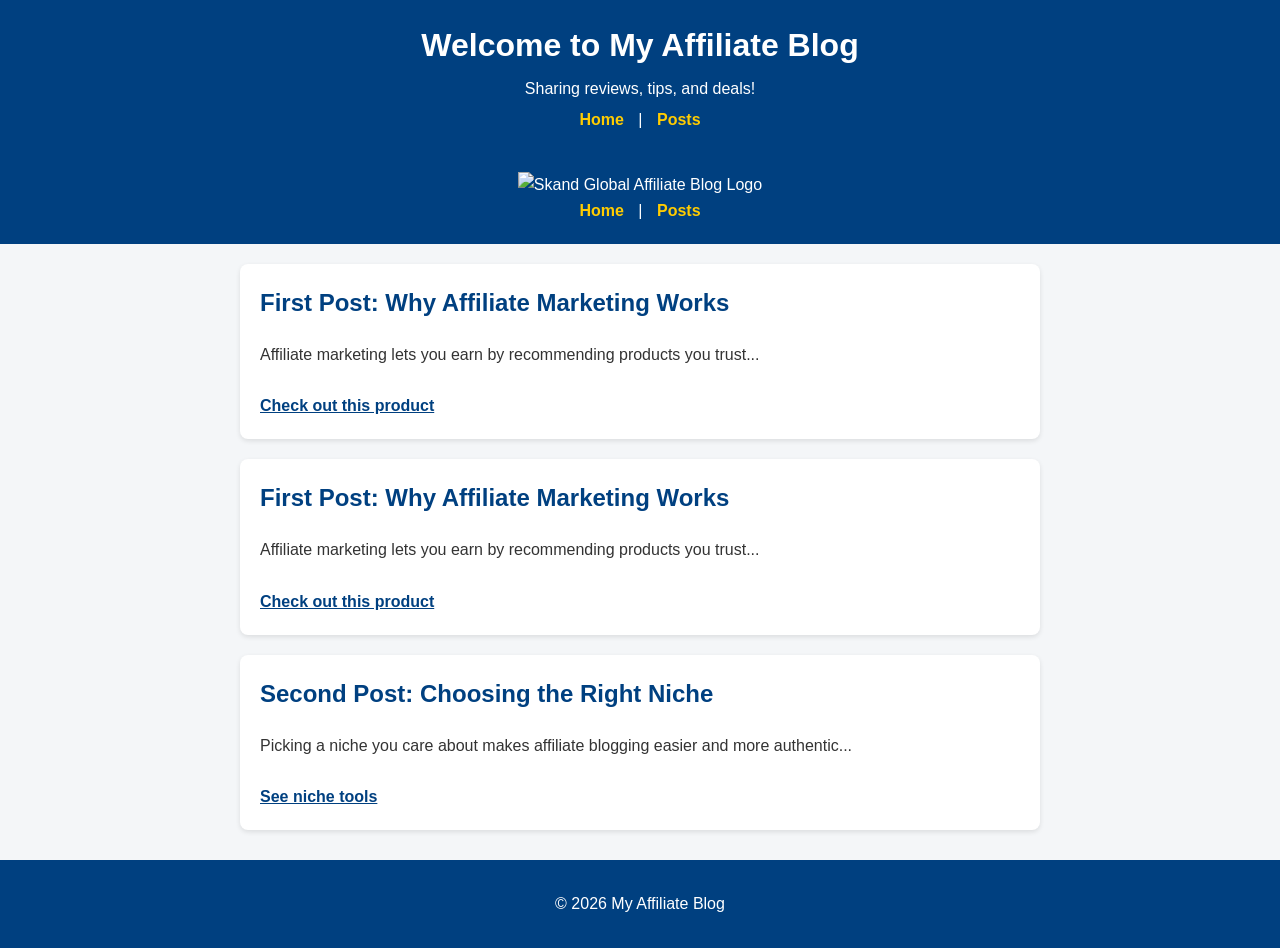
==== index.html @ 7bdc87d4 "Enhance header with logo and navigation Added logo banner and navigation bar to the header." ====
<!DOCTYPE html>
<html lang="en">
<head>
  <meta charset="UTF-8">
  <title>My Affiliate Blog</title>
  <link rel="stylesheet" href="style.css">
  <link rel="icon" type="image/png" href="favicon.png">
</head>
<body>
  <header>
    <h1>Welcome to My Affiliate Blog</h1>
    <p>Sharing reviews, tips, and deals!</p>
    <nav>
      <a href="index.html">Home</a> |
      <a href="posts.html">Posts</a>
    </nav>
  </header>
<header>
  <!-- Logo banner -->
  <img src="logo.png" alt="Skand Global Affiliate Blog Logo" style="max-width:100%; height:auto;">

  <!-- Navigation bar -->
  <nav>
    <a href="index.html">Home</a> |
    <a href="posts.html">Posts</a>
  </nav>
</header>

<main>
  <!-- Your article blocks go here -->
  <article>
    <h2>First Post: Why Affiliate Marketing Works</h2>
    <p>Affiliate marketing lets you earn by recommending products you trust...</p>
    <a href="https://www.amazon.com/dp/B0DGJ7HYG1?tag=skandglobal-20">Check out this product</a>
  </article>
</main>

  <main>
    <article>
      <h2>First Post: Why Affiliate Marketing Works</h2>
      <p>Affiliate marketing lets you earn by recommending products you trust...</p>
      <a href="https://www.amazon.com/dp/B0DGJ7HYG1?tag=skandglobal-20">Check out this product</a>
    </article>

    <article>
      <h2>Second Post: Choosing the Right Niche</h2>
      <p>Picking a niche you care about makes affiliate blogging easier and more authentic...</p>
      <a href="https://www.amazon.com/dp/example?tag=skandglobal-20">See niche tools</a>
    </article>
  </main>

  <footer>
    <p>© 2026 My Affiliate Blog</p>
  </footer>
</body>
</html>
---- style.css ----
/* General page styling */
body {
  font-family: Arial, Helvetica, sans-serif;
  margin: 0;
  padding: 0;
  background-color: #f4f6f8;
  color: #333;
  line-height: 1.6;
}

/* Header styling */
header {
  background: #004080; /* deep navy blue */
  color: #fff;
  padding: 20px;
  text-align: center;
}

header h1 {
  margin: 0;
  font-size: 2em;
}

header p {
  margin: 5px 0;
}

nav a {
  color: #ffcc00; /* gold */
  text-decoration: none;
  margin: 0 10px;
  font-weight: bold;
}

nav a:hover {
  text-decoration: underline;
  color: #ff6600; /* orange hover */
}

/* Main content */
main {
  max-width: 800px;
  margin: 20px auto;
  padding: 0 15px;
}

article {
  background: #fff;
  margin-bottom: 20px;
  padding: 20px;
  border-radius: 8px;
  box-shadow: 0 2px 5px rgba(0,0,0,0.1);
}

article h2 {
  margin-top: 0;
  color: #004080;
}

article a {
  display: inline-block;
  margin-top: 10px;
  color: #004080;
  font-weight: bold;
}

article a:hover {
  color: #ff6600;
}

/* Footer styling */
footer {
  background: #004080; /* deep navy blue */
  color: #fff;
  text-align: center;
  padding: 15px;
  margin-top: 30px;
}
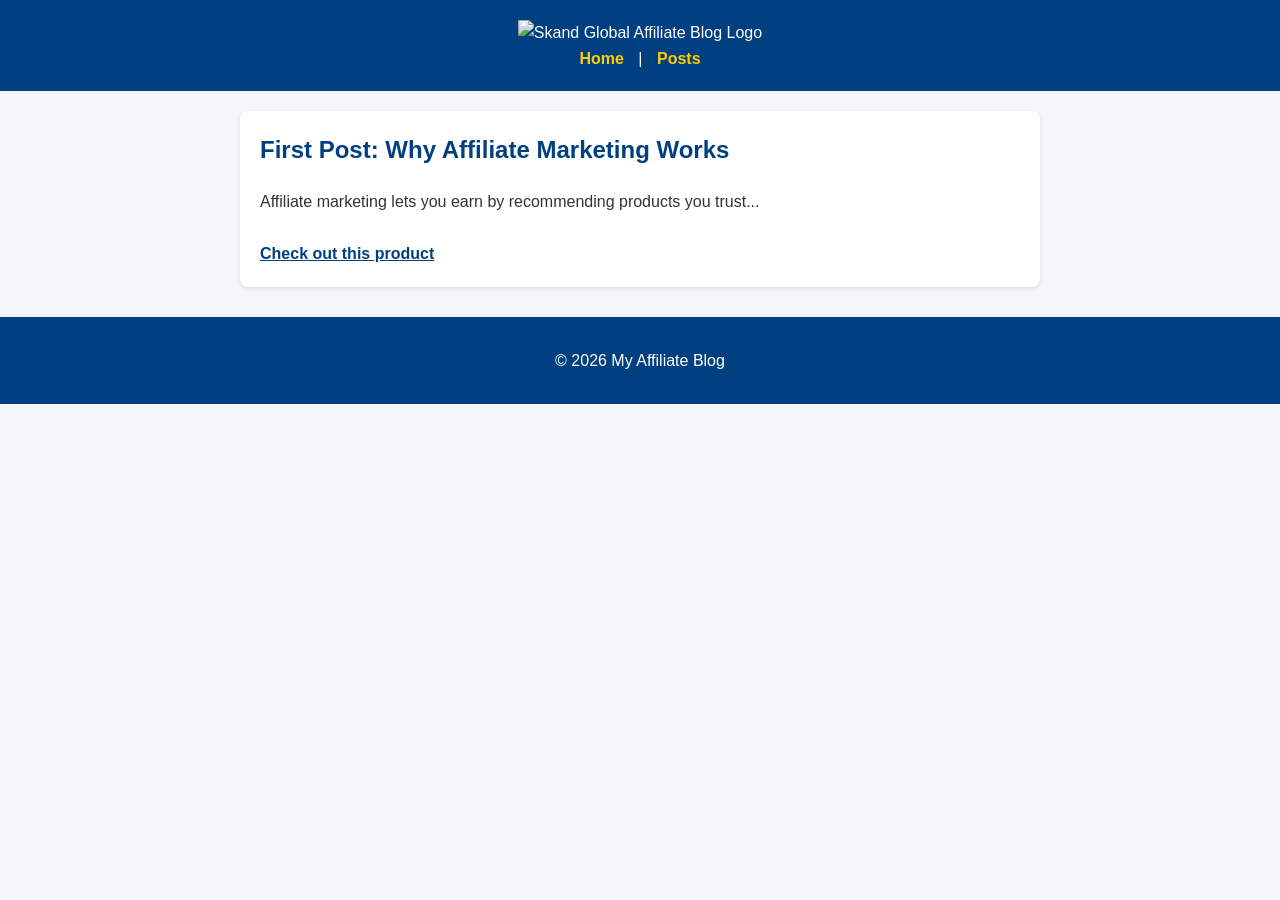
==== commit cfee11e1: "Refactor index.html to remove duplicate header Removed duplicate header and added logo banner in the" ====
--- a/index.html
+++ b/index.html
@@ -3,49 +3,27 @@
 <head>
   <meta charset="UTF-8">
   <title>My Affiliate Blog</title>
+  <link rel="icon" type="image/png" href="favicon.png">
   <link rel="stylesheet" href="style.css">
-  <link rel="icon" type="image/png" href="favicon.png">
 </head>
 <body>
   <header>
-    <h1>Welcome to My Affiliate Blog</h1>
-    <p>Sharing reviews, tips, and deals!</p>
+    <!-- Logo banner -->
+    <img src="logo.png" alt="Skand Global Affiliate Blog Logo" style="max-width:100%; height:auto;">
+
+    <!-- Navigation bar -->
     <nav>
       <a href="index.html">Home</a> |
       <a href="posts.html">Posts</a>
     </nav>
   </header>
-<header>
-  <!-- Logo banner -->
-  <img src="logo.png" alt="Skand Global Affiliate Blog Logo" style="max-width:100%; height:auto;">
-
-  <!-- Navigation bar -->
-  <nav>
-    <a href="index.html">Home</a> |
-    <a href="posts.html">Posts</a>
-  </nav>
-</header>
-
-<main>
-  <!-- Your article blocks go here -->
-  <article>
-    <h2>First Post: Why Affiliate Marketing Works</h2>
-    <p>Affiliate marketing lets you earn by recommending products you trust...</p>
-    <a href="https://www.amazon.com/dp/B0DGJ7HYG1?tag=skandglobal-20">Check out this product</a>
-  </article>
-</main>
 
   <main>
+    <!-- Your article blocks go here -->
     <article>
       <h2>First Post: Why Affiliate Marketing Works</h2>
       <p>Affiliate marketing lets you earn by recommending products you trust...</p>
       <a href="https://www.amazon.com/dp/B0DGJ7HYG1?tag=skandglobal-20">Check out this product</a>
-    </article>
-
-    <article>
-      <h2>Second Post: Choosing the Right Niche</h2>
-      <p>Picking a niche you care about makes affiliate blogging easier and more authentic...</p>
-      <a href="https://www.amazon.com/dp/example?tag=skandglobal-20">See niche tools</a>
     </article>
   </main>
 
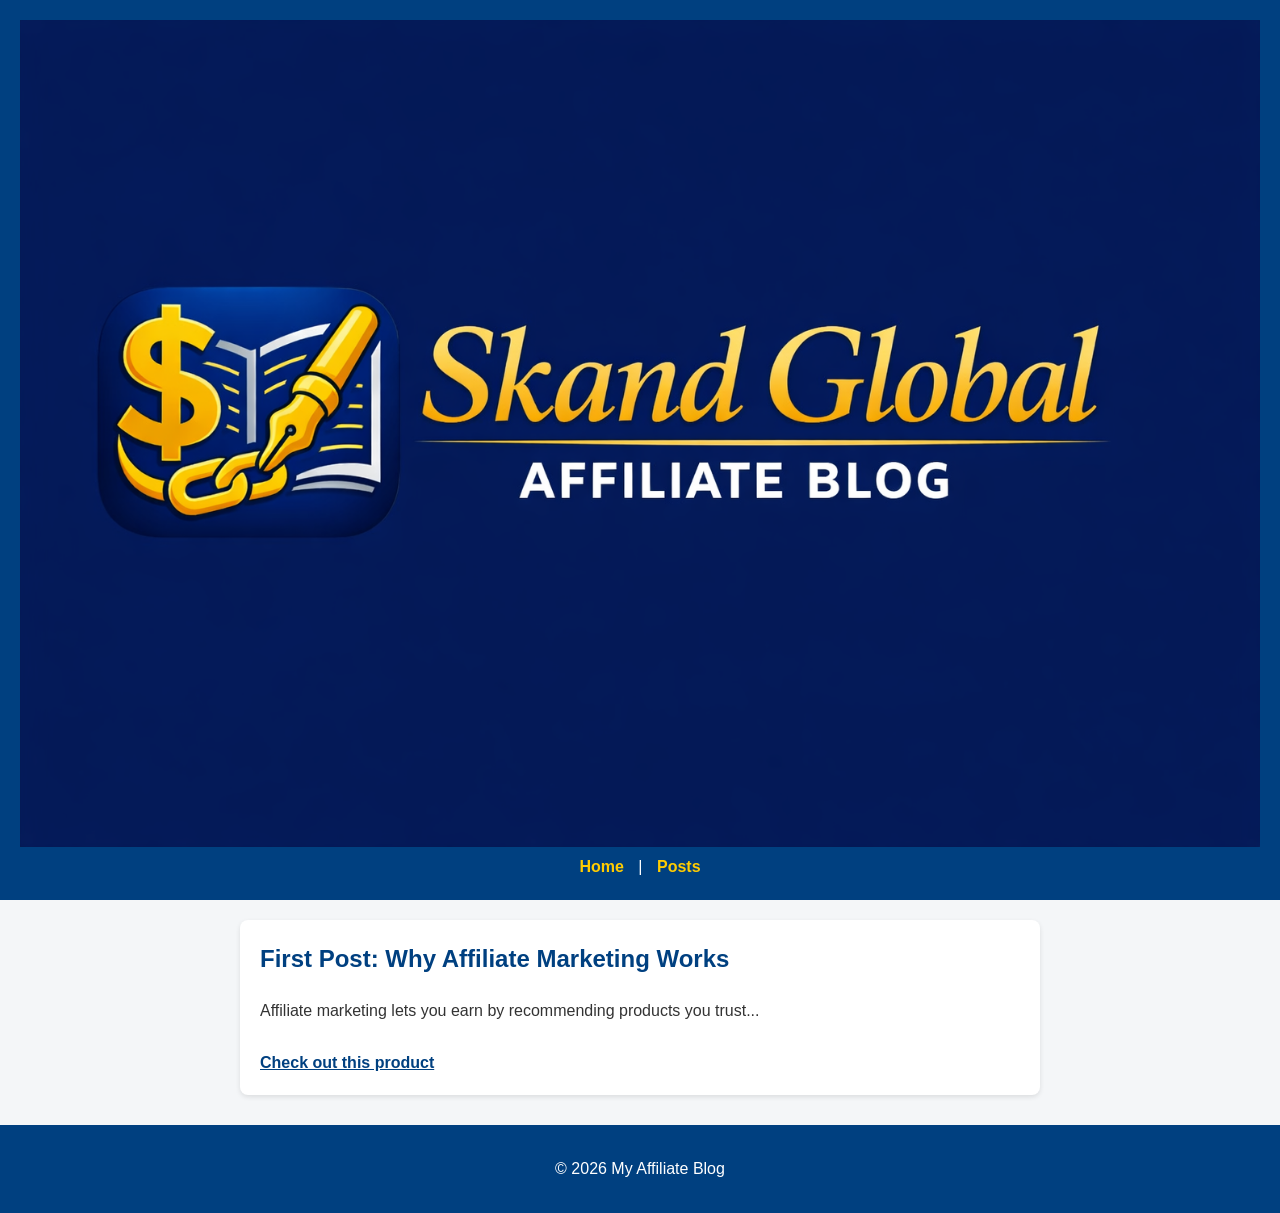
==== commit 376f6353: "Update logo image source in index.html" ====
--- a/index.html
+++ b/index.html
@@ -9,7 +9,7 @@
 <body>
   <header>
     <!-- Logo banner -->
-    <img src="logo.png" alt="Skand Global Affiliate Blog Logo" style="max-width:100%; height:auto;">
+   <img src="Skand Global Affiliate Blog Logo.png" alt="Skand Global Affiliate Blog Logo" style="max-width:100%; height:auto;">
 
     <!-- Navigation bar -->
     <nav>
--- a/style.css
+++ b/style.css
@@ -23,6 +23,10 @@
 
 header p {
   margin: 5px 0;
+}
+header img {
+  max-width: 100%;
+  height: auto;
 }
 
 nav a {
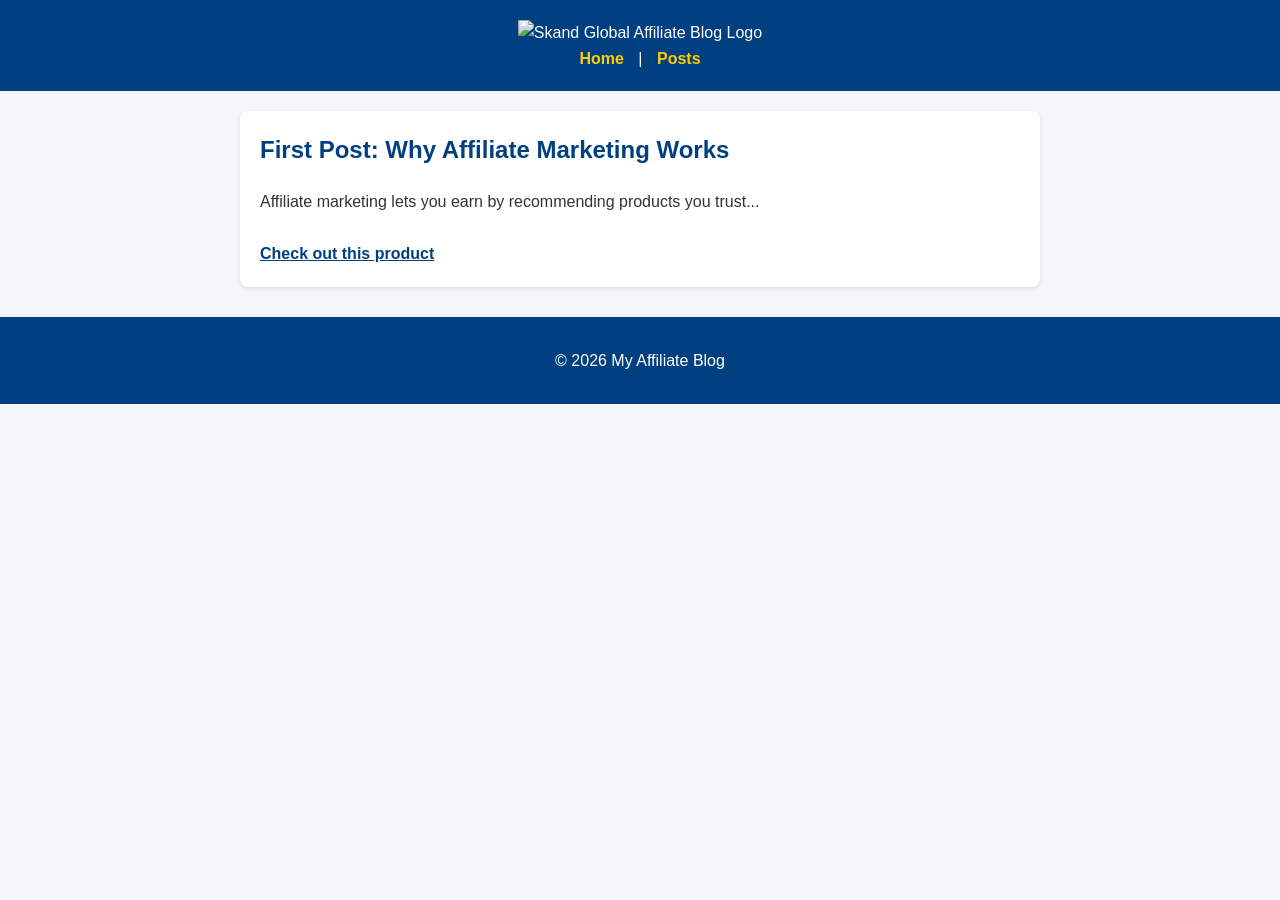
==== commit d96bcdc0: "Update index.html" ====
--- a/index.html
+++ b/index.html
@@ -3,13 +3,13 @@
 <head>
   <meta charset="UTF-8">
   <title>My Affiliate Blog</title>
-  <link rel="icon" type="image/png" href="favicon.png">
+ <link rel="icon" type="image/png" href="favicon.png">
   <link rel="stylesheet" href="style.css">
 </head>
 <body>
   <header>
     <!-- Logo banner -->
-   <img src="Skand Global Affiliate Blog Logo.png" alt="Skand Global Affiliate Blog Logo" style="max-width:100%; height:auto;">
+   <img src="Skand Global Affiliate Blog Logo" alt="Skand Global Affiliate Blog Logo" style="max-width:100%; height:auto;">
 
     <!-- Navigation bar -->
     <nav>
--- a/style.css
+++ b/style.css
@@ -26,7 +26,8 @@
 }
 header img {
   max-width: 100%;
-  height: auto;
+  height: 120px;   /* adjust this number until it looks right */
+  object-fit: contain;
 }
 
 nav a {
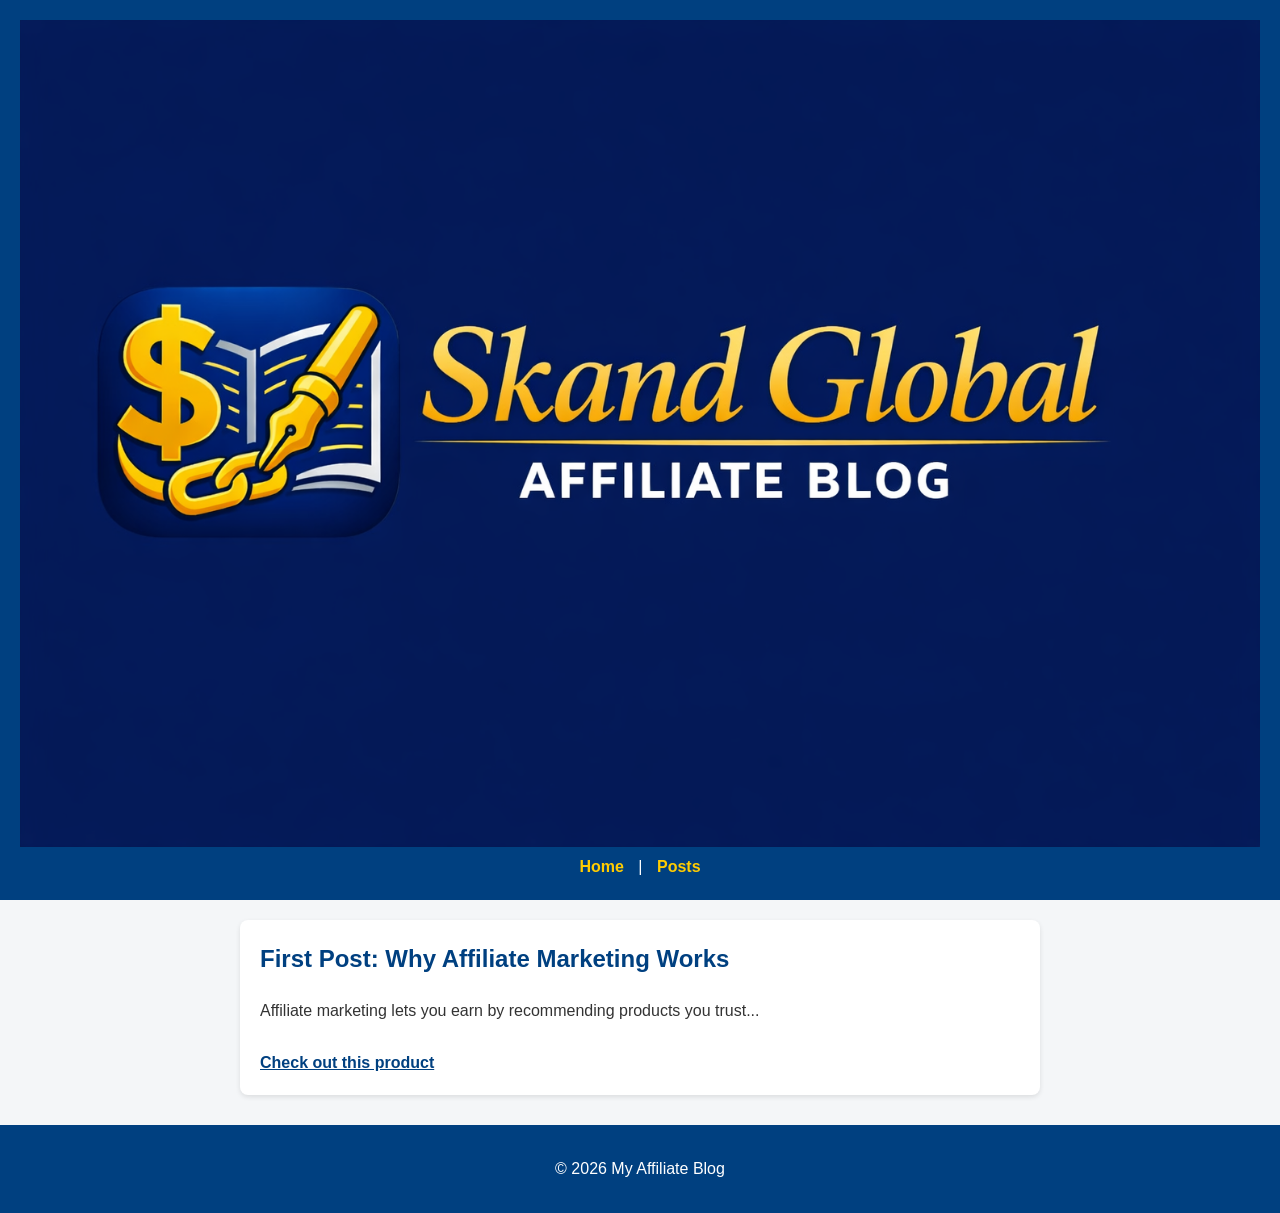
==== commit 8bc41691: "Update index.html" ====
--- a/index.html
+++ b/index.html
@@ -9,7 +9,7 @@
 <body>
   <header>
     <!-- Logo banner -->
-   <img src="Skand Global Affiliate Blog Logo" alt="Skand Global Affiliate Blog Logo" style="max-width:100%; height:auto;">
+   <img src="Skand Global Affiliate Blog Logo.png" alt="Skand Global Affiliate Blog Logo.png" style="max-width:100%; height:auto;">
 
     <!-- Navigation bar -->
     <nav>
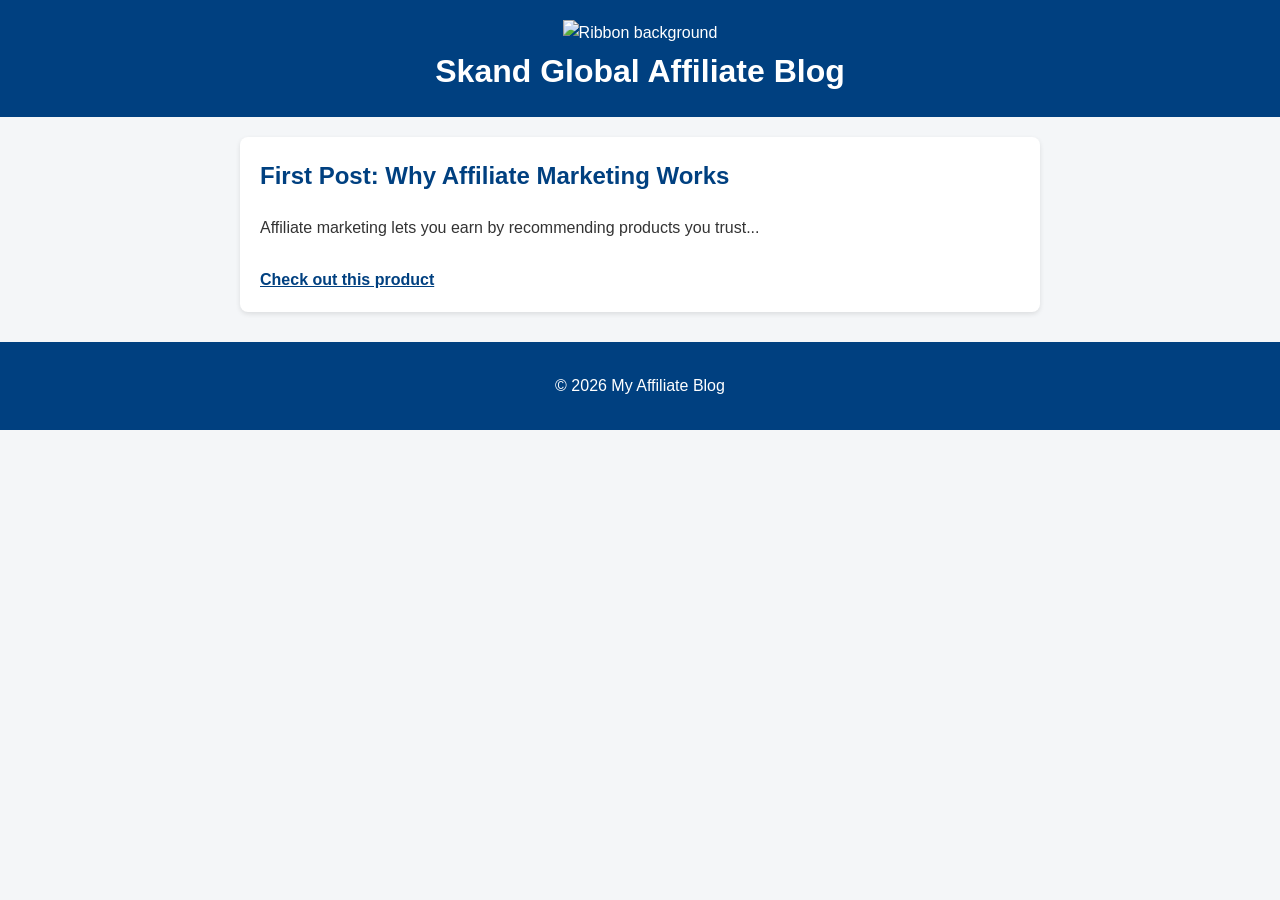
==== commit f305bf4e: "Update index.html" ====
--- a/index.html
+++ b/index.html
@@ -8,15 +8,9 @@
 </head>
 <body>
   <header>
-    <!-- Logo banner -->
-   <img src="Skand Global Affiliate Blog Logo.png" alt="Skand Global Affiliate Blog Logo.png" style="max-width:100%; height:auto;">
-
-    <!-- Navigation bar -->
-    <nav>
-      <a href="index.html">Home</a> |
-      <a href="posts.html">Posts</a>
-    </nav>
-  </header>
+  <img src="ribbon.png" alt="Ribbon background">
+  <h1 class="logo-text">Skand Global Affiliate Blog</h1>
+</header>
 
   <main>
     <!-- Your article blocks go here -->
--- a/style.css
+++ b/style.css
@@ -25,9 +25,16 @@
   margin: 5px 0;
 }
 header img {
-  max-width: 100%;
-  height: 120px;   /* adjust this number until it looks right */
-  object-fit: contain;
+  width: 100%;
+  height: auto;
+  max-height: 120px;   /* controls ribbon thickness */
+  object-fit: contain; /* keeps full text visible */
+}
+
+@media (max-width: 600px) {
+  header img {
+    max-height: 60px;   /* slimmer ribbon on phones */
+  }
 }
 
 nav a {
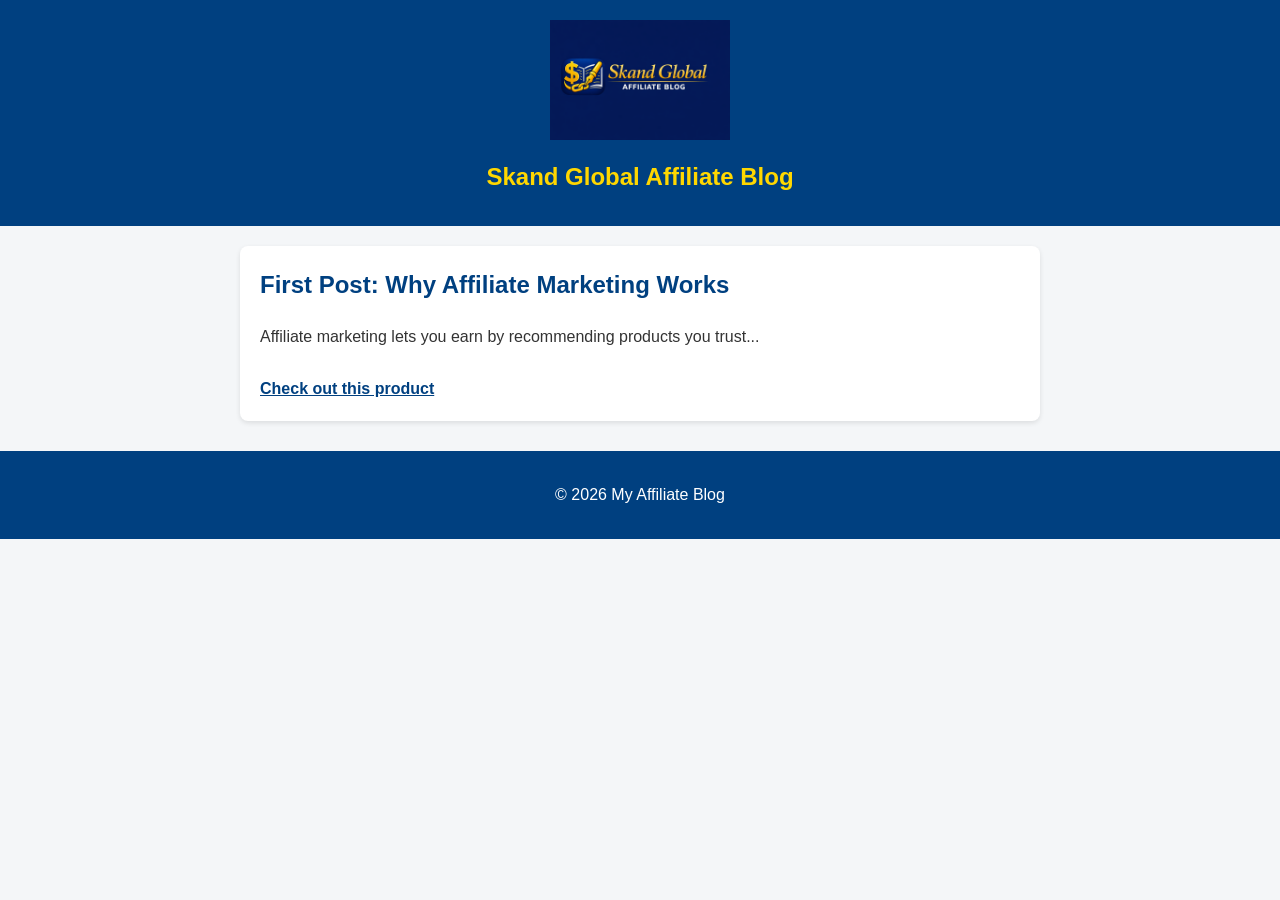
==== commit 155f2860: "Update index.html" ====
--- a/index.html
+++ b/index.html
@@ -7,8 +7,9 @@
   <link rel="stylesheet" href="style.css">
 </head>
 <body>
+
   <header>
-  <img src="ribbon.png" alt="Ribbon background">
+  <img src="Skand Global Affiliate Blog Logo.png" alt="Ribbon background">
   <h1 class="logo-text">Skand Global Affiliate Blog</h1>
 </header>
 
--- a/style.css
+++ b/style.css
@@ -88,3 +88,10 @@
   padding: 15px;
   margin-top: 30px;
 }
+
+.logo-text {
+  font-size: 24px;       /* adjust until it fits the ribbon */
+  color: #FFD700;        /* gold text */
+  text-align: center;    /* center horizontally */
+  margin: 10px 0;        /* spacing around text */
+}
